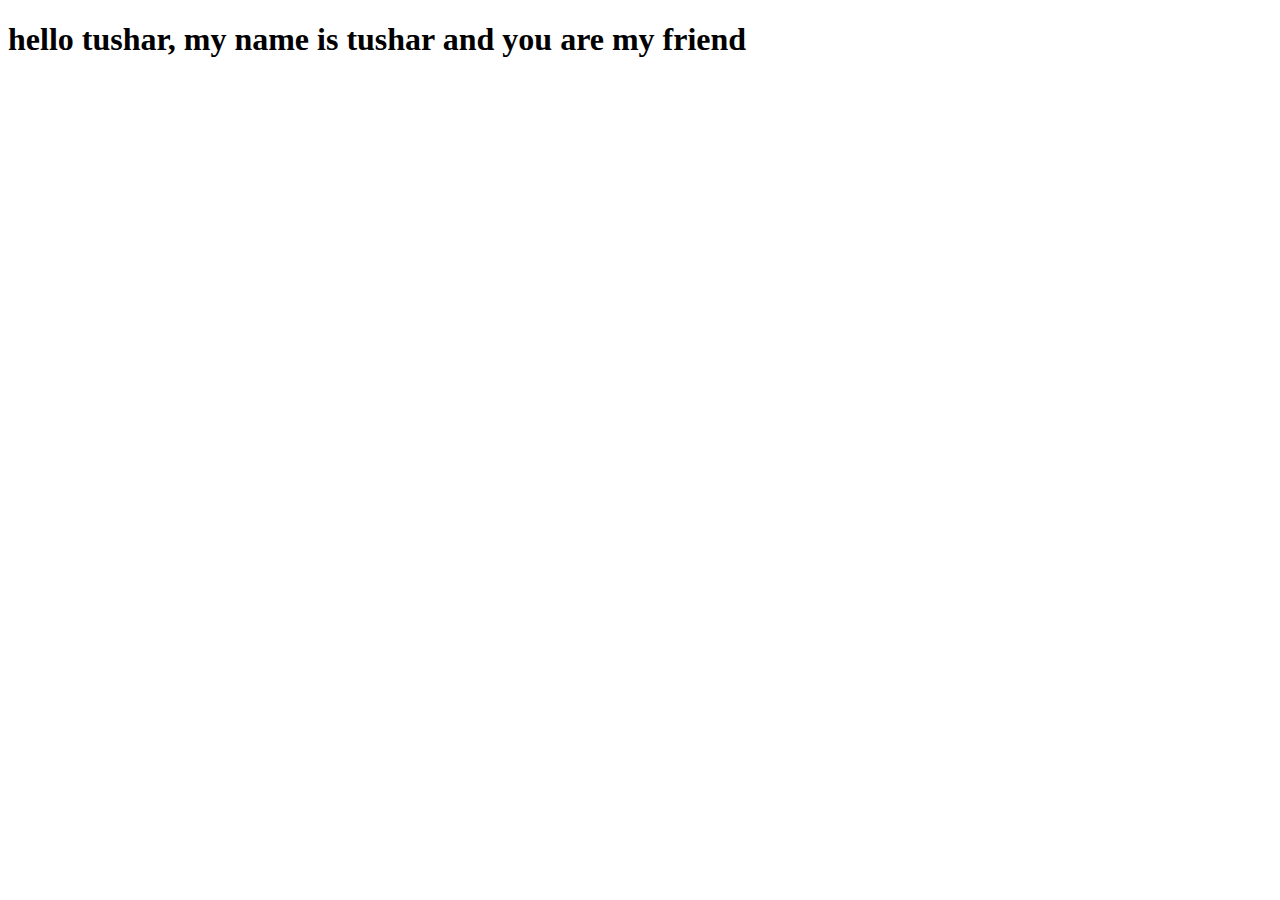
==== Django/teplate_learning/templates/first/first_template.html @ 8d54df4a "assignment added" ====
<!DOCTYPE html>
<html lang="en">
<head>
    <meta charset="UTF-8">
    <meta name="viewport" content="width=device-width, initial-scale=1.0">
    <title>Hello Tushar</title>
</head>
<body>
    <h1>hello tushar, my name is tushar and you are my friend</h1>
</body>
</html>
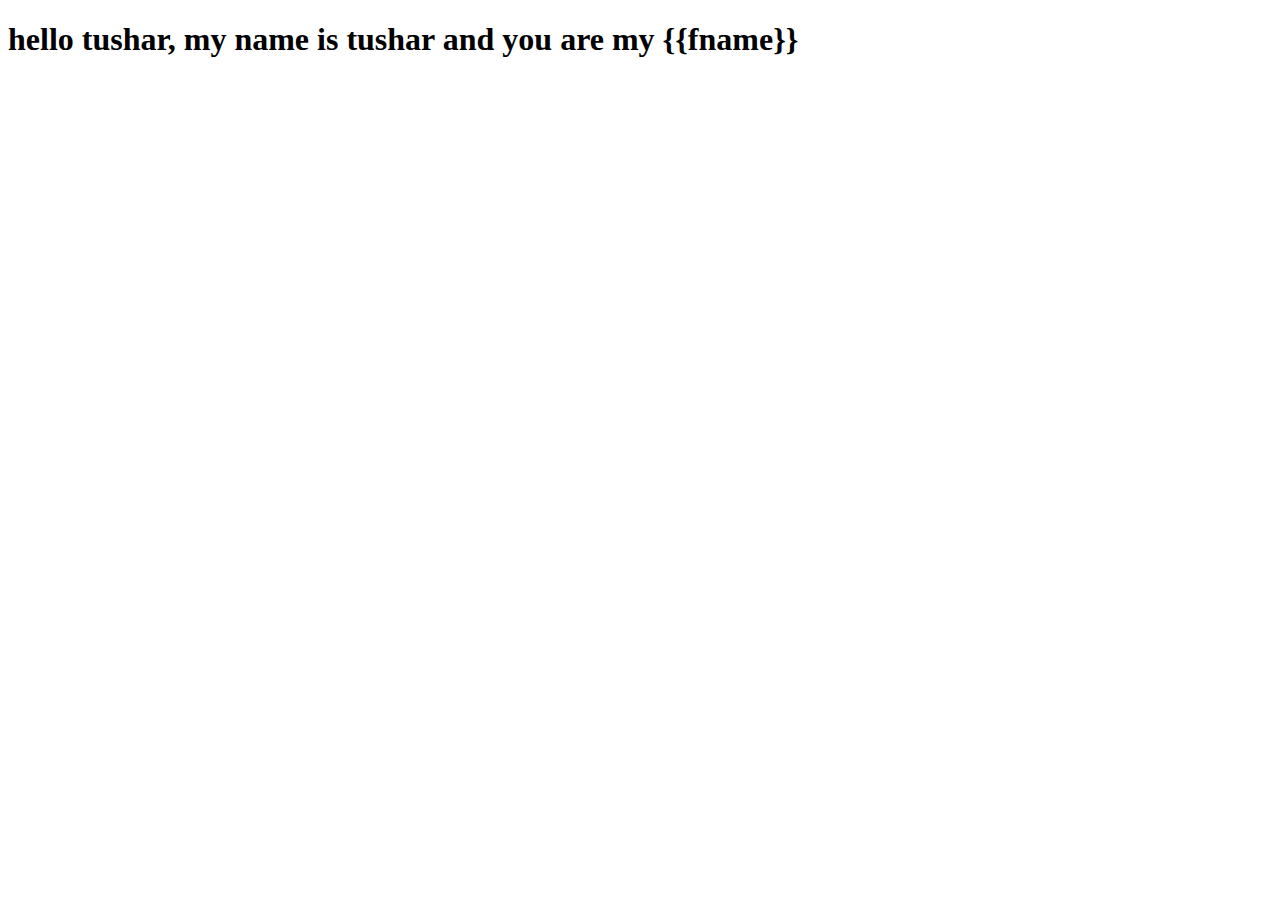
==== commit 1525934a: "tamplate in application" ====
--- a/Django/teplate_learning/templates/first/first_template.html
+++ b/Django/teplate_learning/templates/first/first_template.html
@@ -6,6 +6,6 @@
     <title>Hello Tushar</title>
 </head>
 <body>
-    <h1>hello tushar, my name is tushar and you are my friend</h1>
+    <h1>hello tushar, my name is tushar and you are my {{fname}}</h1>
 </body>
 </html>